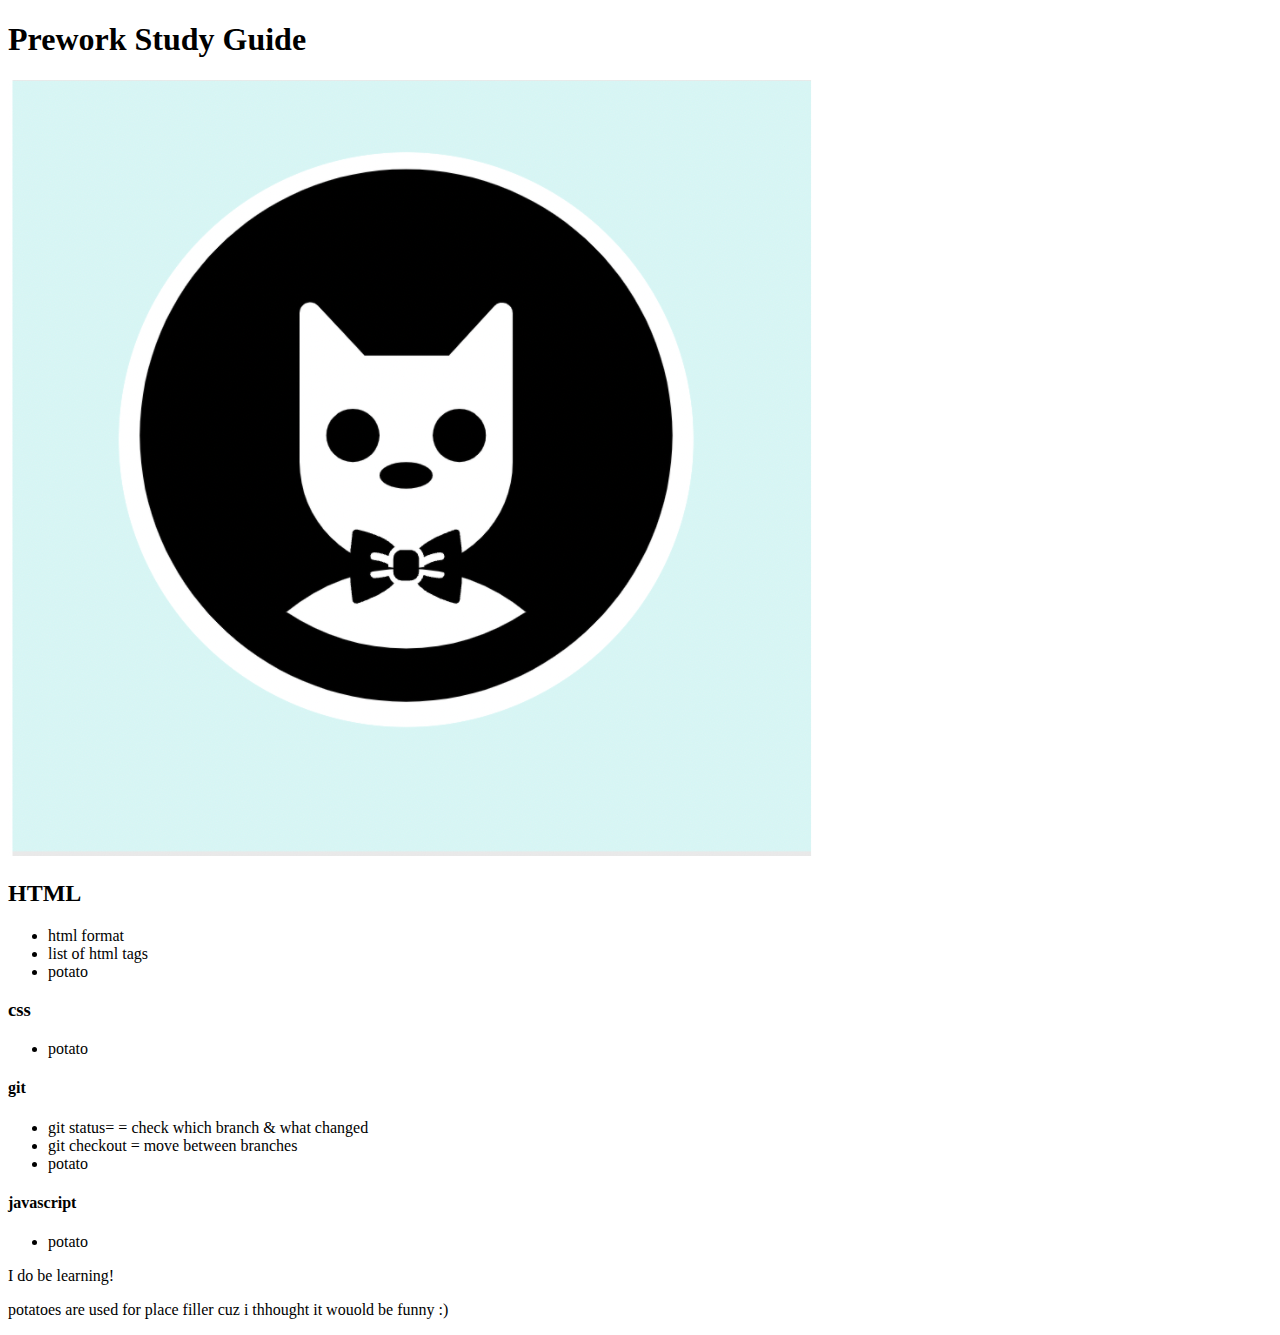
==== prework-study-guide/index.html @ 49f8e9b5 "added code to html" ====
<!DOCTYPE html>
<html lang="en">
  <head>
    <meta charset="UTF-8" />
    <meta http-equiv="X-UA-Compatible" content="IE=edge" />
    <meta name="viewport" content="width=device-width, initial-scale=1.0" />
    <title>Prework Study Guide</title>
  </head>
  <body>
    <header id="top">
      <h1>Prework Study Guide</h1>
      <img src="./assets/bowtie-cat.png" alt="Profile image of cat wearing a bow tie." />
    </header>
    <main>
      <section class="card" id="html-section">
        <h2>HTML</h2>
        <ul>
          <li>html format</li>
          <li>list of html tags</li>
          <li>potato</li>
        </ul>
      </section>

      <section class="card" id="css-section">
        <h3>css</h3>
        <ul>
          <li>potato</li>
        </ul>

      </section>

      <section class="card" id="git-section">
        <h4>git</h4>
        <ul>
          <li>git status= = check which branch & what changed</li>
          <li>git checkout = move between branches</li>
          <li>potato</li>
        </ul>
      </section>

      <section class="card" id="javascript-section">
        <h4>javascript</h4>
        <ul>
          <li>potato</li>
        </ul>

      </section>

    </main>

    <footer>
      <p>I do be learning!</p>
      <p>potatoes are used for place filler cuz i thhought it wouold be funny :)</p>
    </footer>
  </body>
</html>
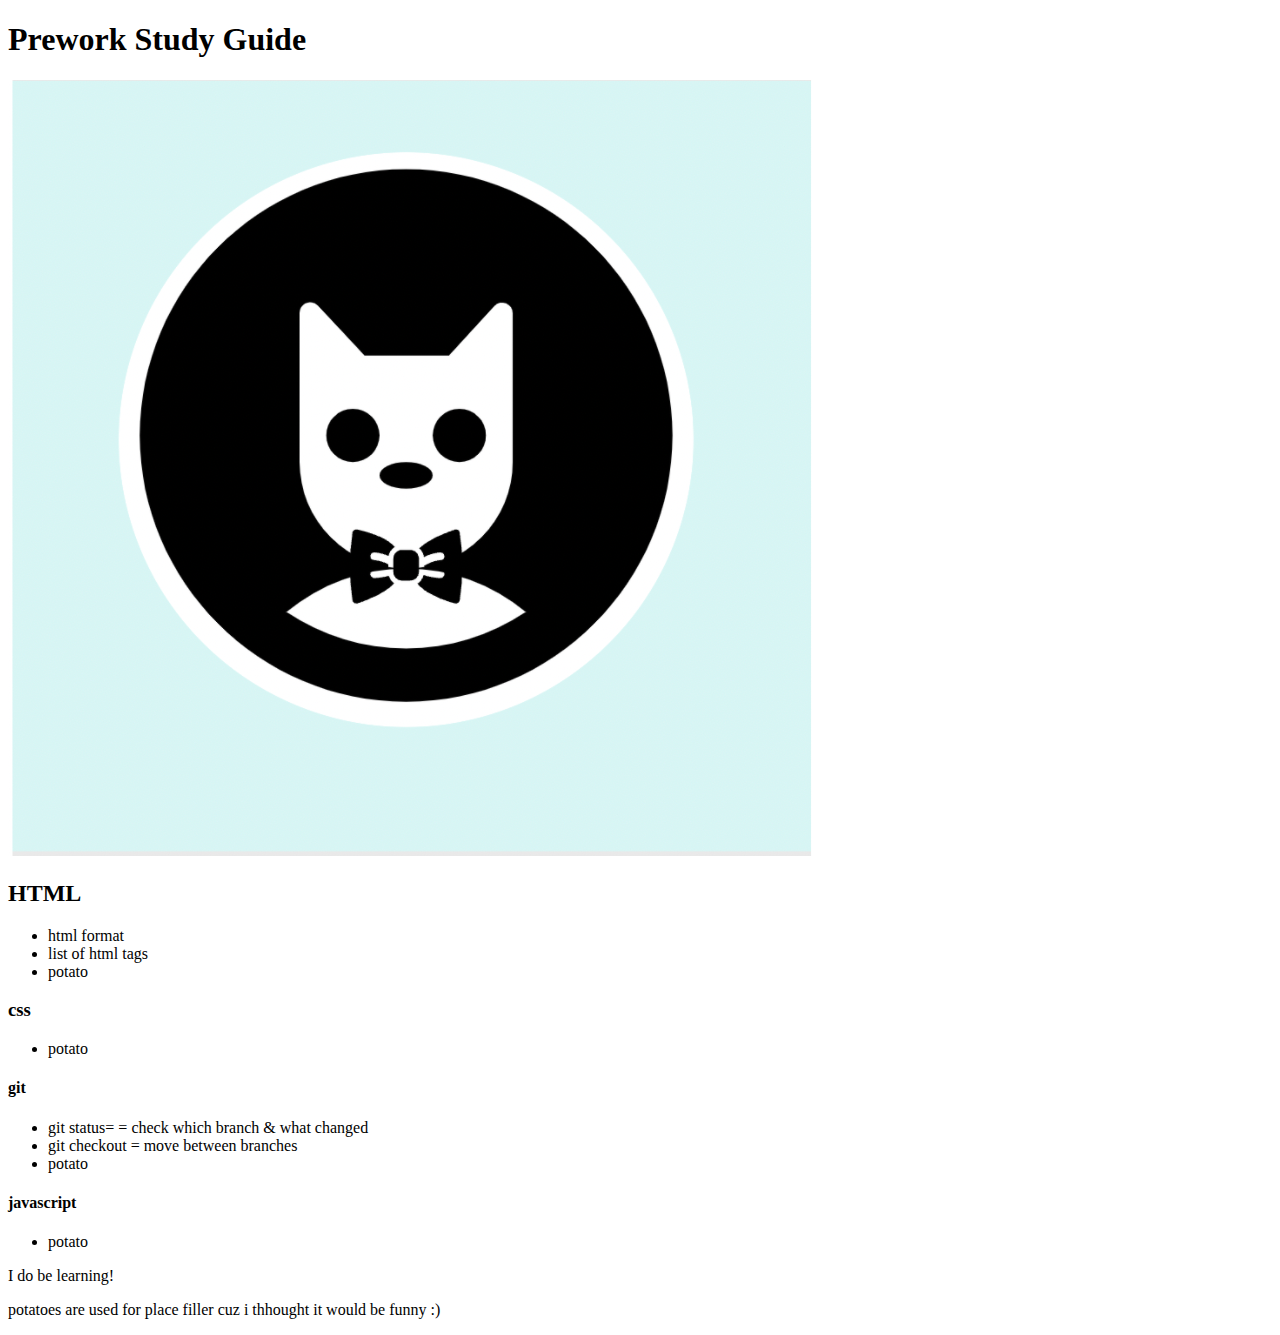
==== commit d33a5fce: "Merge branch 'main' into feature/add-html" ====
--- a/prework-study-guide/index.html
+++ b/prework-study-guide/index.html
@@ -50,7 +50,7 @@
 
     <footer>
       <p>I do be learning!</p>
-      <p>potatoes are used for place filler cuz i thhought it wouold be funny :)</p>
+      <p>potatoes are used for place filler cuz i thhought it would be funny :)</p>
     </footer>
   </body>
 </html>
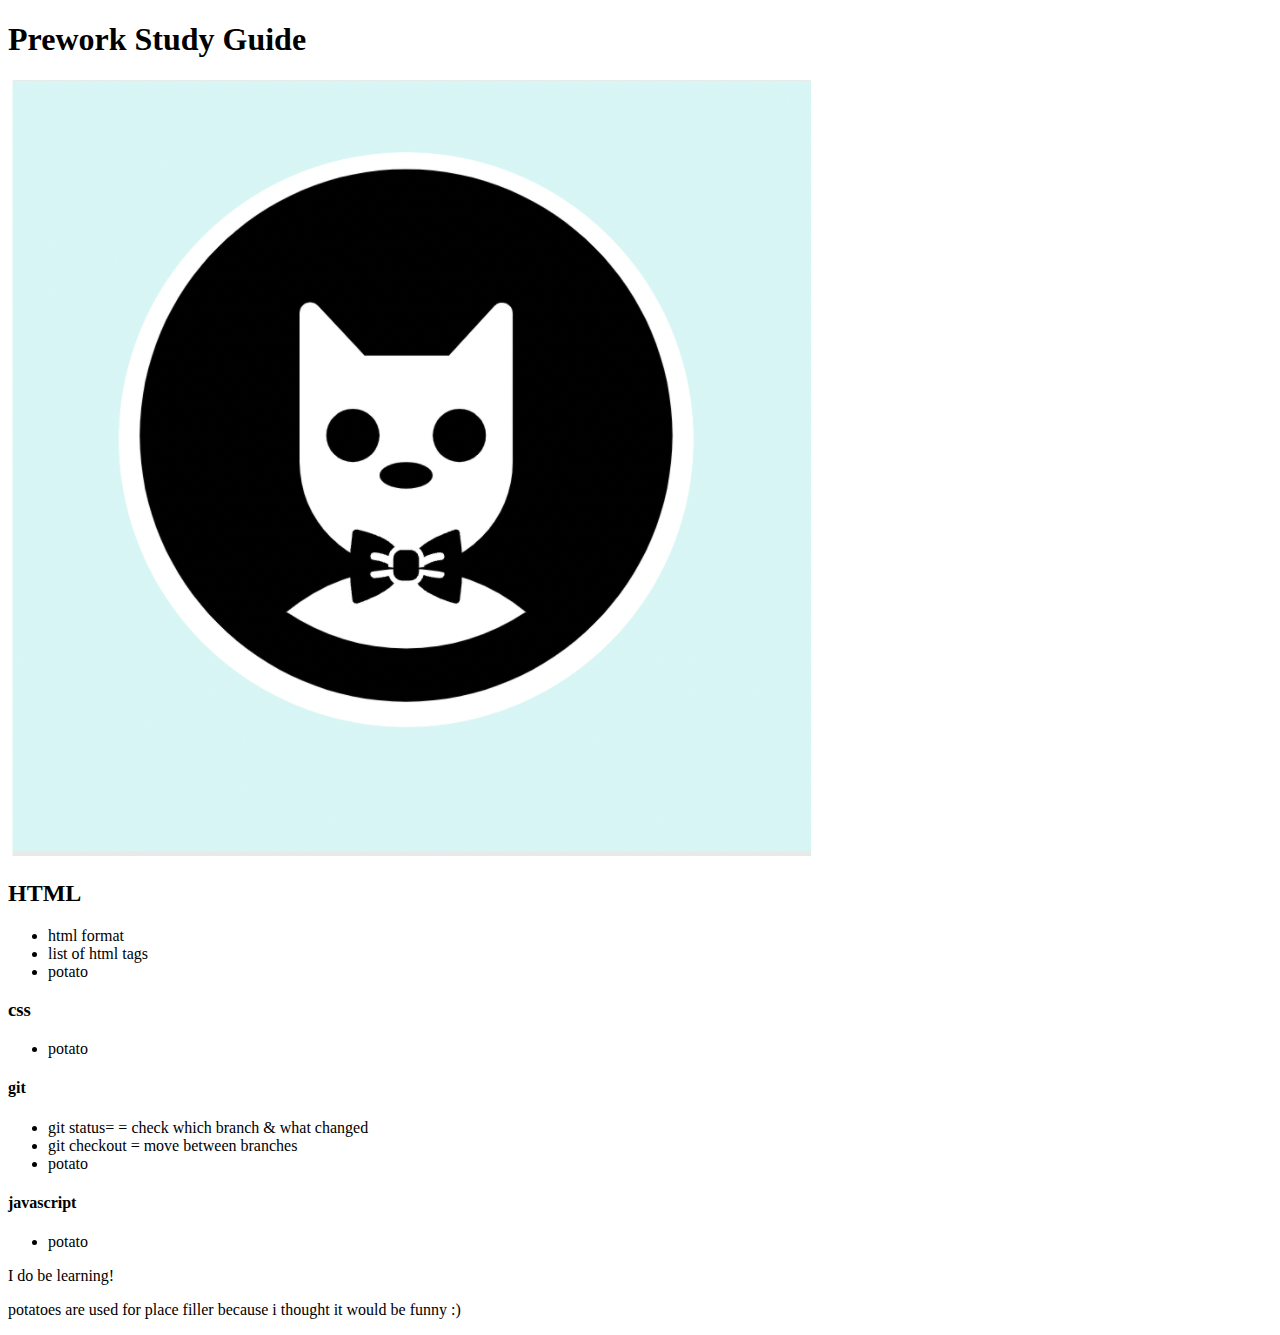
==== commit 5168e36b: ""fixed a typo"" ====
--- a/prework-study-guide/index.html
+++ b/prework-study-guide/index.html
@@ -50,7 +50,7 @@
 
     <footer>
       <p>I do be learning!</p>
-      <p>potatoes are used for place filler cuz i thhought it would be funny :)</p>
+      <p>potatoes are used for place filler because i thought it would be funny :)</p>
     </footer>
   </body>
 </html>
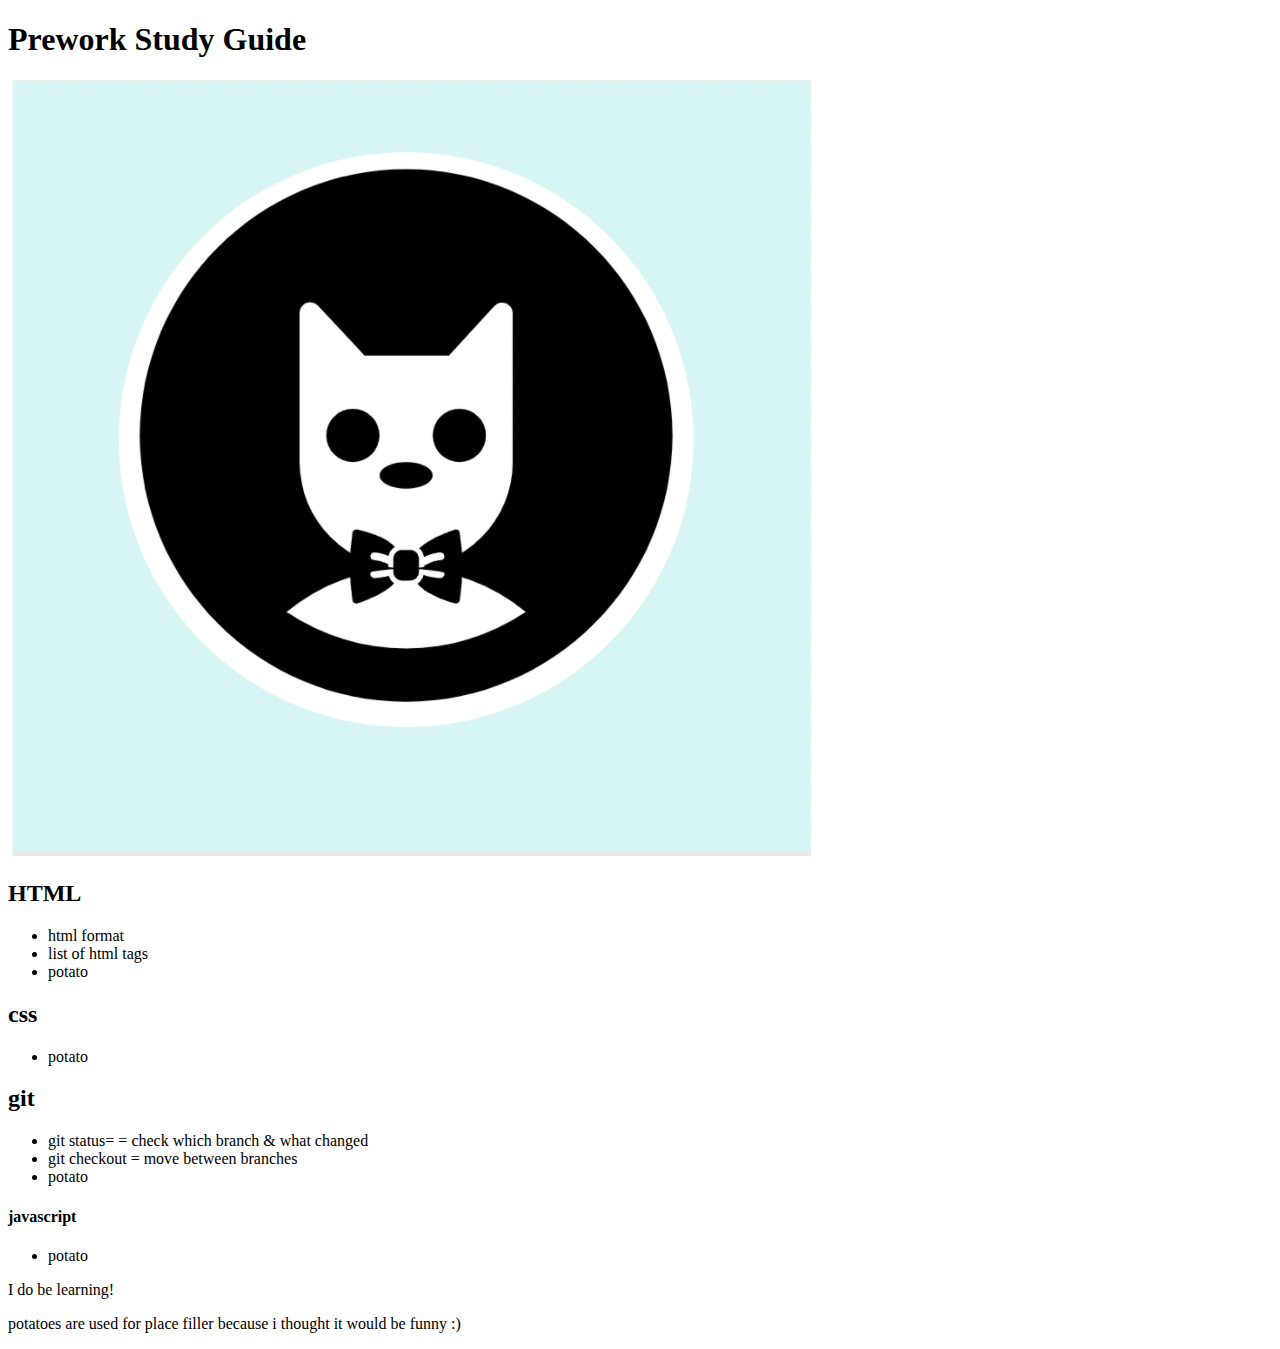
==== commit f81460c2: "css stuff" ====
--- a/prework-study-guide/index.html
+++ b/prework-study-guide/index.html
@@ -22,7 +22,7 @@
       </section>
 
       <section class="card" id="css-section">
-        <h3>css</h3>
+        <h2>css</h2>
         <ul>
           <li>potato</li>
         </ul>
@@ -30,7 +30,7 @@
       </section>
 
       <section class="card" id="git-section">
-        <h4>git</h4>
+        <h2>git</h2>
         <ul>
           <li>git status= = check which branch & what changed</li>
           <li>git checkout = move between branches</li>
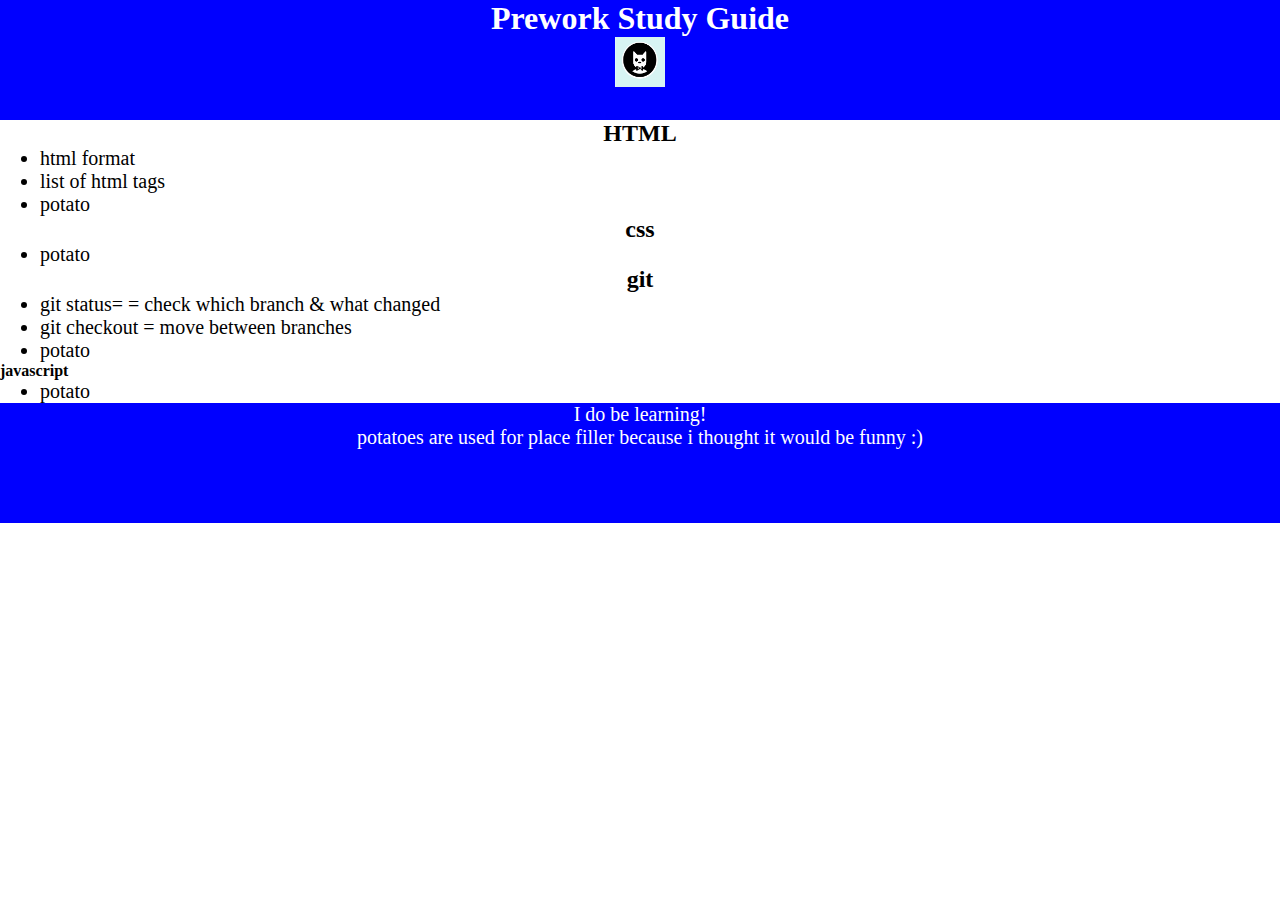
==== commit ea286aca: "link again" ====
--- a/prework-study-guide/index.html
+++ b/prework-study-guide/index.html
@@ -4,6 +4,7 @@
     <meta charset="UTF-8" />
     <meta http-equiv="X-UA-Compatible" content="IE=edge" />
     <meta name="viewport" content="width=device-width, initial-scale=1.0" />
+    <link rel="stylesheet" href="./assets/style.css">
     <title>Prework Study Guide</title>
   </head>
   <body>
--- a/prework-study-guide/assets/style.css
+++ b/prework-study-guide/assets/style.css
@@ -0,0 +1,38 @@
+* {
+        margin: 0;
+        padding: 0;
+  }
+
+header,
+footer {
+    width: 100%;
+
+    height: 120px;
+    
+    background-color: blue;
+    
+    color: white;
+}
+
+h1,
+h2 {
+    text-align: center;
+}
+
+img{
+    display: block;
+    height: 50px;
+    width: 50px;
+    margin-left: auto;
+    margin-right: auto;
+}
+
+ul{
+    padding-left: 40px;
+    font-size: 20px;
+}
+
+p{
+    text-align: center;
+    font-size: 20px;
+}
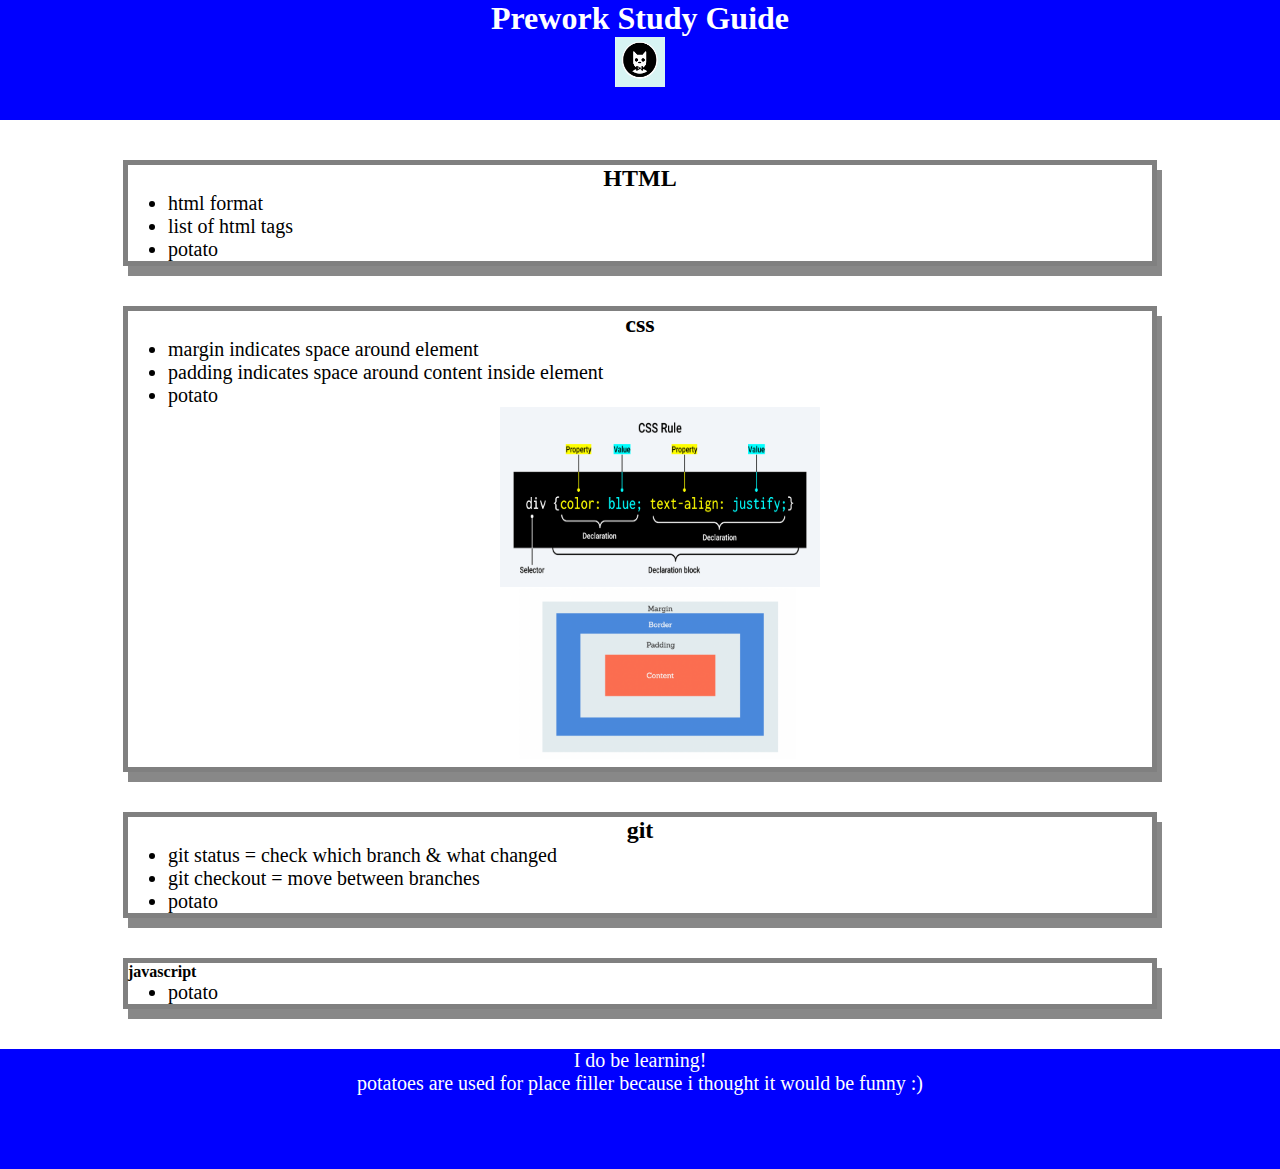
==== commit 739dcdf0: "added css and css list" ====
--- a/prework-study-guide/index.html
+++ b/prework-study-guide/index.html
@@ -25,7 +25,11 @@
       <section class="card" id="css-section">
         <h2>css</h2>
         <ul>
+          <li>margin indicates space around element</li>
+          <li>padding indicates space around content inside element</li>
           <li>potato</li>
+          <img src="./assets/300-css-rule.png" alt="css selector declaration diagram." class="img1" />
+          <img src="./assets/310-box-model.png" alt="css box model diagram." class="img1"/>
         </ul>
 
       </section>
@@ -33,7 +37,7 @@
       <section class="card" id="git-section">
         <h2>git</h2>
         <ul>
-          <li>git status= = check which branch & what changed</li>
+          <li>git status = check which branch & what changed</li>
           <li>git checkout = move between branches</li>
           <li>potato</li>
         </ul>
--- a/prework-study-guide/assets/style.css
+++ b/prework-study-guide/assets/style.css
@@ -27,6 +27,14 @@
     margin-right: auto;
 }
 
+.img1 {
+    display: block;
+    height: 180px;
+    width: 320px;
+    margin-left: auto;
+    margin-right: auto;
+}
+
 ul{
     padding-left: 40px;
     font-size: 20px;
@@ -36,3 +44,10 @@
     text-align: center;
     font-size: 20px;
 }
+
+.card {
+    width: 80%;
+    margin: 40px auto;
+    border: 5px solid grey;
+    box-shadow: 5px 10px #888888;
+}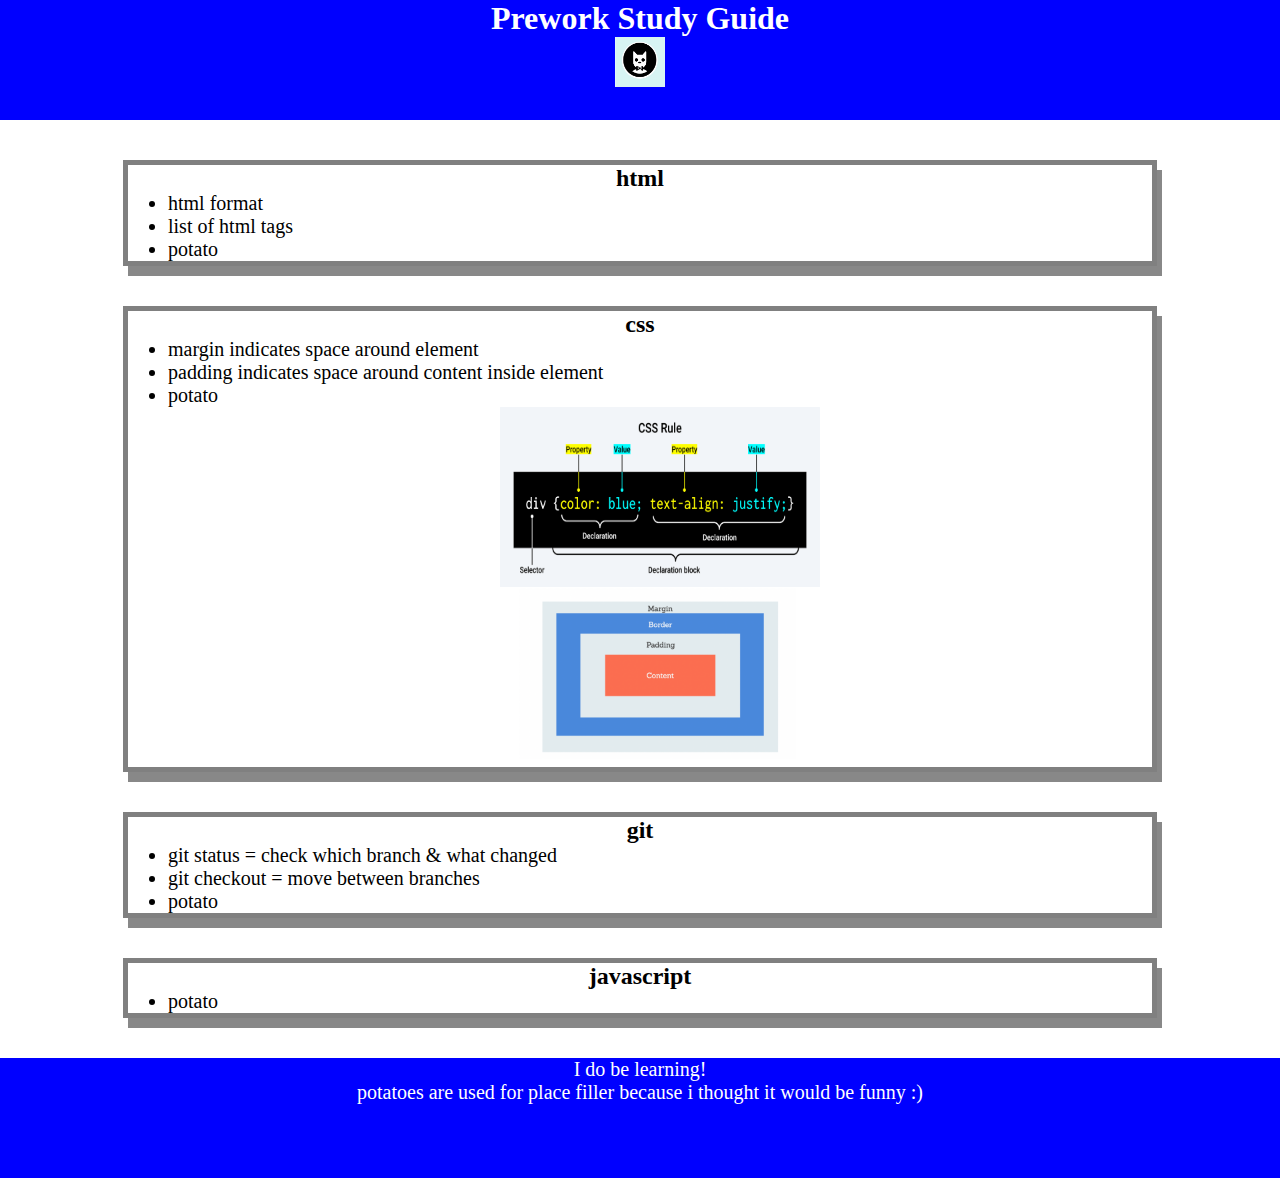
==== commit 5b912228: "fixed typos and style consistancy" ====
--- a/prework-study-guide/index.html
+++ b/prework-study-guide/index.html
@@ -14,7 +14,7 @@
     </header>
     <main>
       <section class="card" id="html-section">
-        <h2>HTML</h2>
+        <h2>html</h2>
         <ul>
           <li>html format</li>
           <li>list of html tags</li>
@@ -44,7 +44,7 @@
       </section>
 
       <section class="card" id="javascript-section">
-        <h4>javascript</h4>
+        <h2>javascript</h2>
         <ul>
           <li>potato</li>
         </ul>
